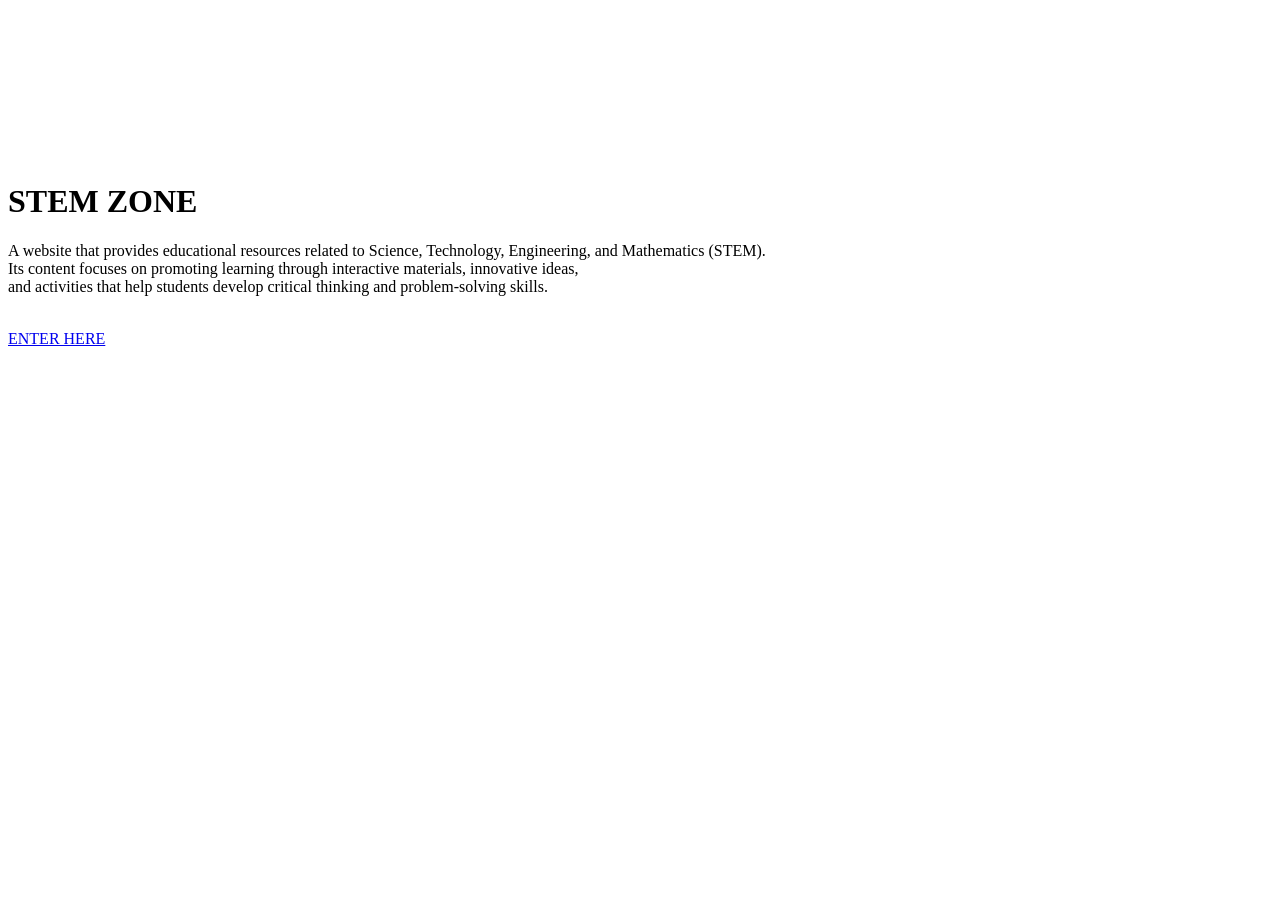
==== index.html @ 57f3b5a8 "Add files via upload" ====
<!DOCTYPE html>
<html lang="en">
<head>
    <meta charset="UTF-8">
    <meta http-equiv="X-UA-Compatible" content="IE=edge">
    <meta name="viewport" content="width=device-width, initial-scale=1.0">
    <link rel="stylesheet" href="style.css">
    <title>Document</title>
</head>
<body>
    
    <div class="container">

        <video autoplay loop muted plays-inline class="background-clip">
            <source src="video.mp4" type="video/mp4">
        </video>

        <div class="content">
            <h1>STEM ZONE</h1>
            <p> A website that provides educational resources related to Science, Technology, Engineering, and Mathematics (STEM). <br> 
                Its content focuses on promoting learning through interactive materials, innovative ideas, <br> 
                and activities that help students develop critical thinking and problem-solving skills. </p><br> 
            <a href="index(2).html"_blank">ENTER HERE</a>
        </div>
    </div>


</body>
</html>
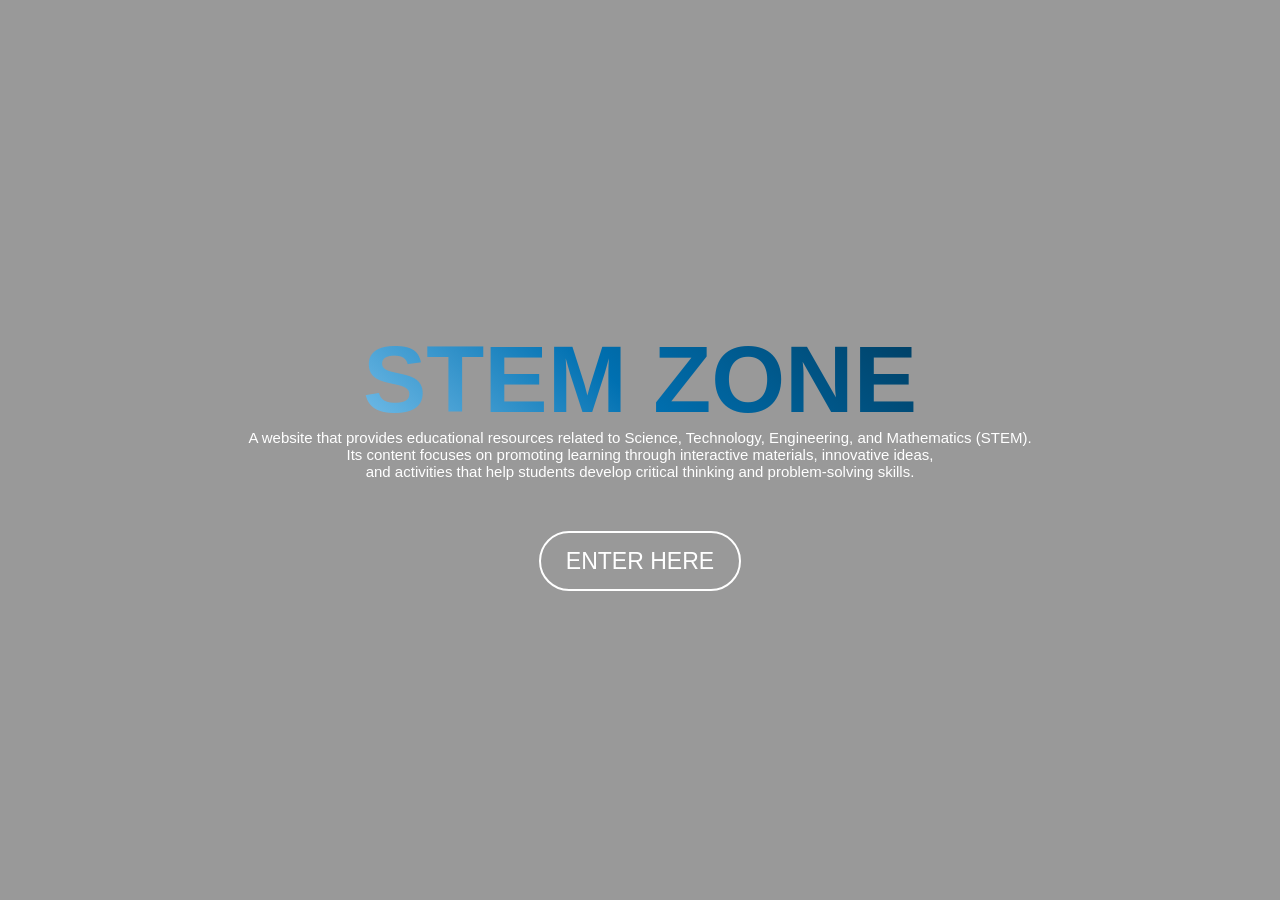
==== commit 9beb0211: "Update index.html" ====
--- a/index.html
+++ b/index.html
@@ -10,6 +10,11 @@
 <body>
     
     <div class="container">
+        <body>
+
+
+
+
 
         <video autoplay loop muted plays-inline class="background-clip">
             <source src="video.mp4" type="video/mp4">
@@ -20,10 +25,27 @@
             <p> A website that provides educational resources related to Science, Technology, Engineering, and Mathematics (STEM). <br> 
                 Its content focuses on promoting learning through interactive materials, innovative ideas, <br> 
                 and activities that help students develop critical thinking and problem-solving skills. </p><br> 
-            <a href="index(2).html"_blank">ENTER HERE</a>
+            <a href="index(2).html" class="enter-btn">ENTER HERE</a>
         </div>
-    </div>
+
+<div id="page-transition"></div>
 
 
 </body>
-</html>+</html>
+<script>
+const enterBtn = document.querySelector(".enter-btn");
+const transition = document.getElementById("page-transition");
+
+enterBtn.addEventListener("click", function(e){
+
+e.preventDefault(); // stop immediate redirect
+
+transition.classList.add("active"); // fade to black
+
+setTimeout(() => {
+window.location.href = "index(2).html";
+}, 1000); // wait for animation
+
+});
+</script>
--- a/style.css
+++ b/style.css
@@ -0,0 +1,81 @@
+*{
+    padding: 0;
+    margin: 0;
+    box-sizing: border-box;
+    font-family: 'Arial';
+}
+
+.container{
+    width: 100%;
+    height: 100vh;
+    background-color: rgba(0,0,0,0.4);
+    display: flex;
+    align-items: center;
+    justify-content: center;
+}
+
+.content{
+    text-align: center;
+}
+
+.content h1{
+    font-size: 95px;
+    background-image: linear-gradient(43deg, #a1dcff 0%, #0070b1 47%, #002e49 100%);
+    -webkit-background-clip: text;
+    color: transparent;
+    margin-bottom: -5px;
+   
+}
+
+.content p{ 
+    font-size: 15px;
+    color: #fff;
+    margin-bottom: 50px;
+
+}
+
+.content a{
+    font-size: 23px;
+    color: #fff;
+    text-decoration: none;
+    border: 2px solid #fff;
+    padding: 15px 25px;
+    border-radius: 50px;
+    transition: 0.3s;
+}
+
+.content a:hover{
+    background-color: #fff;
+    color: #000;
+}
+
+
+.background-clip{
+    position: absolute;
+    right: 0;
+    bottom: 0;
+    z-index: -1;
+}
+
+@media (min-aspect-ratio:16/9) {
+    .background-clip{
+        width: 100%;
+        height: auto;
+    }
+}
+
+@media (max-aspect-ratio:16/9) {
+    .background-clip{
+        width: auto;
+        height: 100%;
+    }
+}
+
+<div class="container">
+    <div class="content">
+        <h1>Welcome</h1>
+        <p>Click the button below</p>
+
+        <a href="https://www.google.com" target="_blank">Visit Website</a>
+    </div>
+</div>
